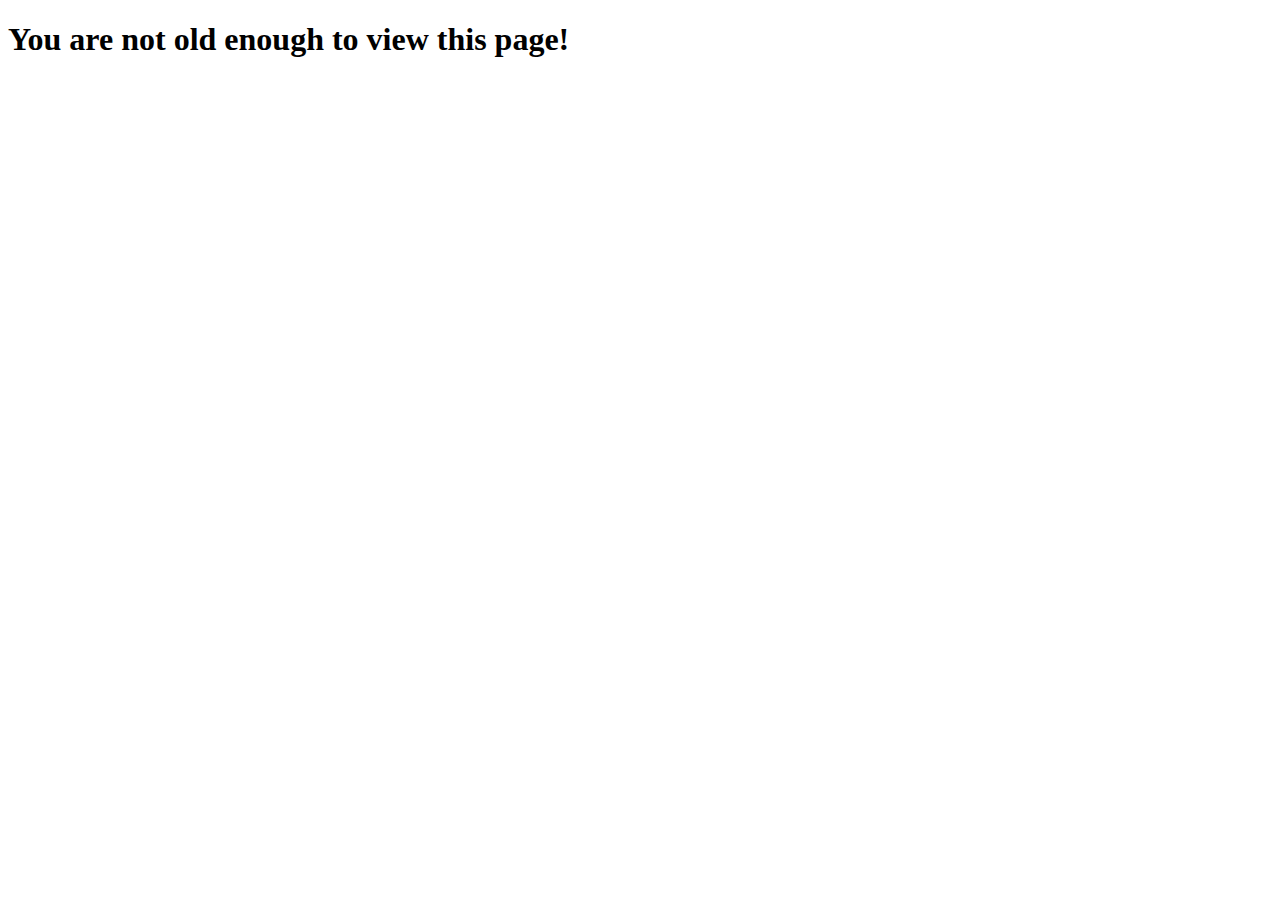
==== index.html @ 428eecf6 "added notes and practice" ====
<!DOCTYPE html>
<html lang="en">
<head>
    <meta charset="UTF-8">
    <meta name="viewport" content="width=device-width, initial-scale=1.0">
    <link rel="stylesheet" type="style/css" href="style.css">
    <title>Kanine Kandies</title>
</head>
<body>
    

    <script src="app.js"></script>
</body>
</html>
---- style.css ----
body {
    background:coral;
}
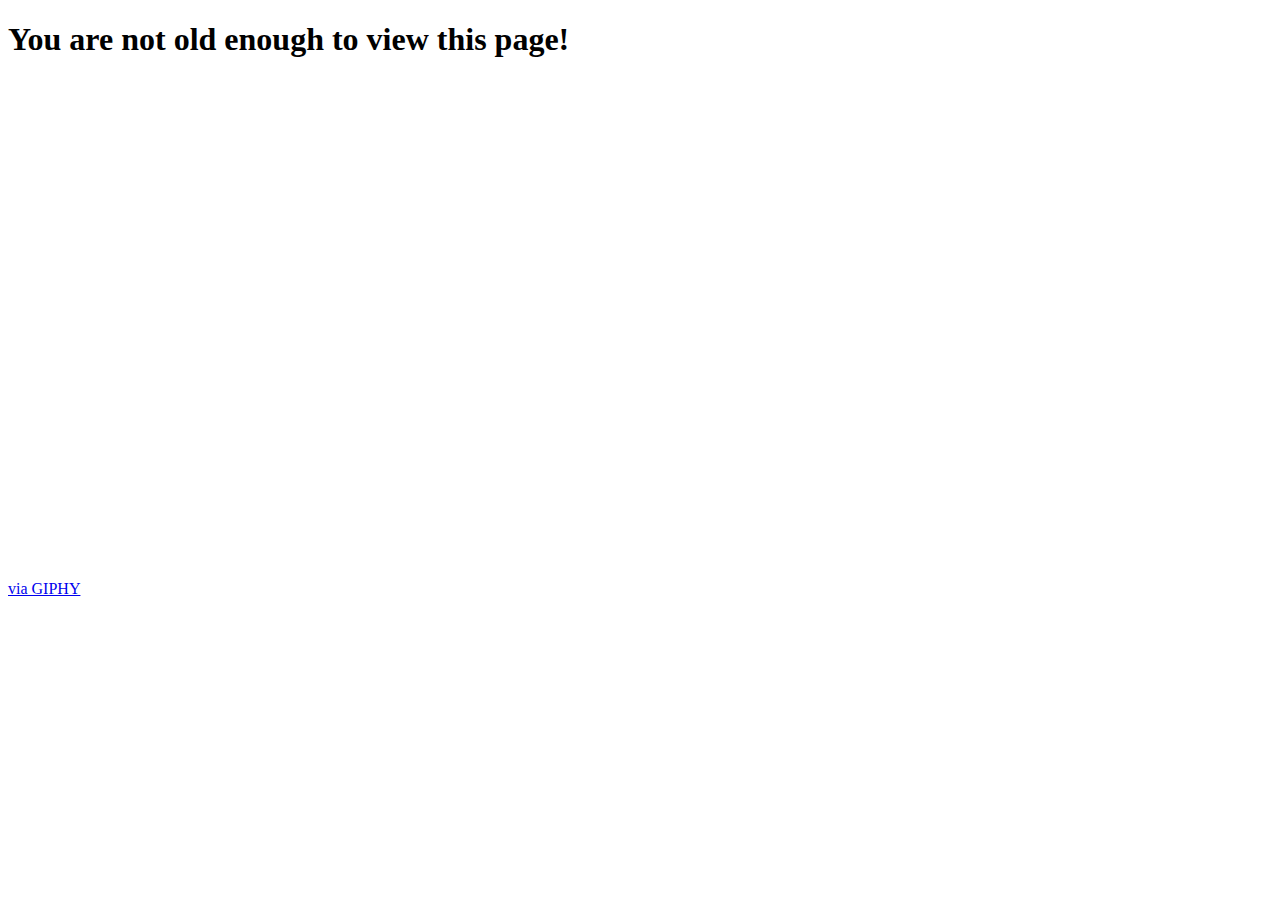
==== commit b8d6e7a5: "added styling and html" ====
--- a/index.html
+++ b/index.html
@@ -1,14 +1,52 @@
 <!DOCTYPE html>
 <html lang="en">
+
 <head>
     <meta charset="UTF-8">
     <meta name="viewport" content="width=device-width, initial-scale=1.0">
-    <link rel="stylesheet" type="style/css" href="style.css">
+    <link rel="stylesheet" type="text/css" href="style.css">
+<!--Google Fonts-->
+    <link rel="preconnect" href="https://fonts.gstatic.com">
+<link href="https://fonts.googleapis.com/css2?family=Ruslan+Display&display=swap" rel="stylesheet">
+
     <title>Kanine Kandies</title>
 </head>
+
 <body>
-    
+    <h1>CBD Treats for Dogs</h1>
+
+    <div class="container">
+
+        <div class="flex-one">
+            <img src="https://cdn-caoae.nitrocdn.com/KNlGsZMoSpoRUQzMxqEPZmkLeMXWAfFv/assets/static/optimized/rev-02b3907/wp-content/uploads/2018/11/treatibles-cbd-dog-chews.jpg"
+                alt="CBD Dog Treats" width="500" height="600">
+        </div>
+        <br>
+        <br>
+
+        <div class="container">
+            <div class="flex-two">
+                <h2>Benefits of CBD for Dogs</h2>
+                <p>Lorem ipsum dolor sit, amet consectetur adipisicing elit. Ullam consequuntur vitae molestiae
+                    delectus? Molestiae dolore commodi iste rem aliquam suscipit, a numquam earum ad error, provident
+                    corrupti, non odit officiis. Lorem ipsum dolor sit amet consectetur adipisicing elit. Rem nesciunt
+                    quaerat laborum vitae voluptas est facilis iure voluptatem nemo soluta? Quidem culpa recusandae rem
+                    officiis consequuntur et aspernatur atque ratione?</p>
+            </div>
+
+            <div class = "flex-three">
+
+                <img src="images/Xena.png" alt  = "Xena the dog"  width = "350px" height= "400px">
+            </div>
+
+        </div>
+
+
+
+    </div>
+
 
     <script src="app.js"></script>
 </body>
+
 </html>--- a/style.css
+++ b/style.css
@@ -1,3 +1,38 @@
-body {
-    background:coral;
+body{
+background-image: url("https://wallpaperaccess.com/full/1862748.png");
+background-position: center; /* Center the image */
+  background-repeat: repeat; /* Do not repeat the image */
+  background-attachment: fixed;
+  background-size: cover;
+  
+}
+
+h1 {
+  text-align:center;
+  font-size: 50px;
+  font-family: 'Ruslan Display', cursive;
+  background-color:  #943C9B;
+  color:white;
+}
+
+.container {
+  display:flex;
+  flex-wrap: wrap;
+  justify-content: center;
+  
+}
+
+.flex-one {
+  margin-bottom: 5%;
+  
+}
+
+.flex-two {
+height: 50%;
+width: 50%;
+margin-right: 5%;
+padding: 5px;
+background-color: #5E5EB5;
+  color:white;
+  font-family: Impact, Haettenschweiler, 'Arial Narrow Bold', sans-serif;
 }